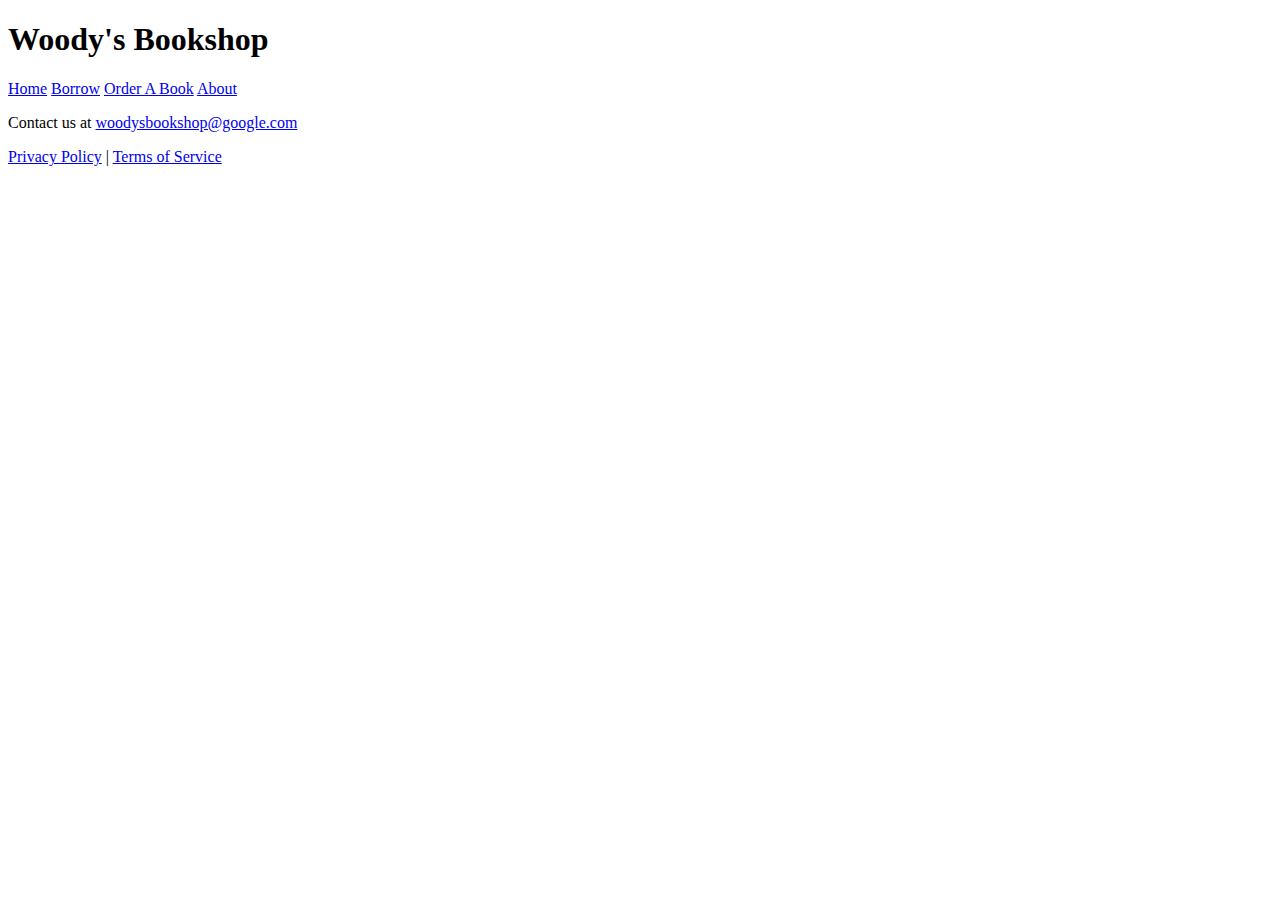
==== iwp/as3/index.html @ 8415024e "Create index.html" ====
<!DOCTYPE html>
<html lang="en">
<head>
    <meta charset="UTF-8">
    <meta name="viewport" content="width=device-width, initial-scale=1.0">
    <title>Woody's Bookshop</title>
    <link rel="stylesheet" href="styles.css">
</head>
<body>

    <header>
        <h1>Woody's Bookshop</h1>
        <nav>
            <a href="#home">Home</a>
            <a href="#services">Borrow</a>
            <a href="#contact">Order A Book</a>
            <a href="#about">About</a>
        </nav>
    </header>


    <footer>
        <p>Contact us at <a href="mailto:woodysbookshop@google.com">woodysbookshop@google.com</a></p>
        <p><a href="#privacy-policy">Privacy Policy</a> | <a href="#terms-of-service">Terms of Service</a></p>
    </footer>

</body>
</html>
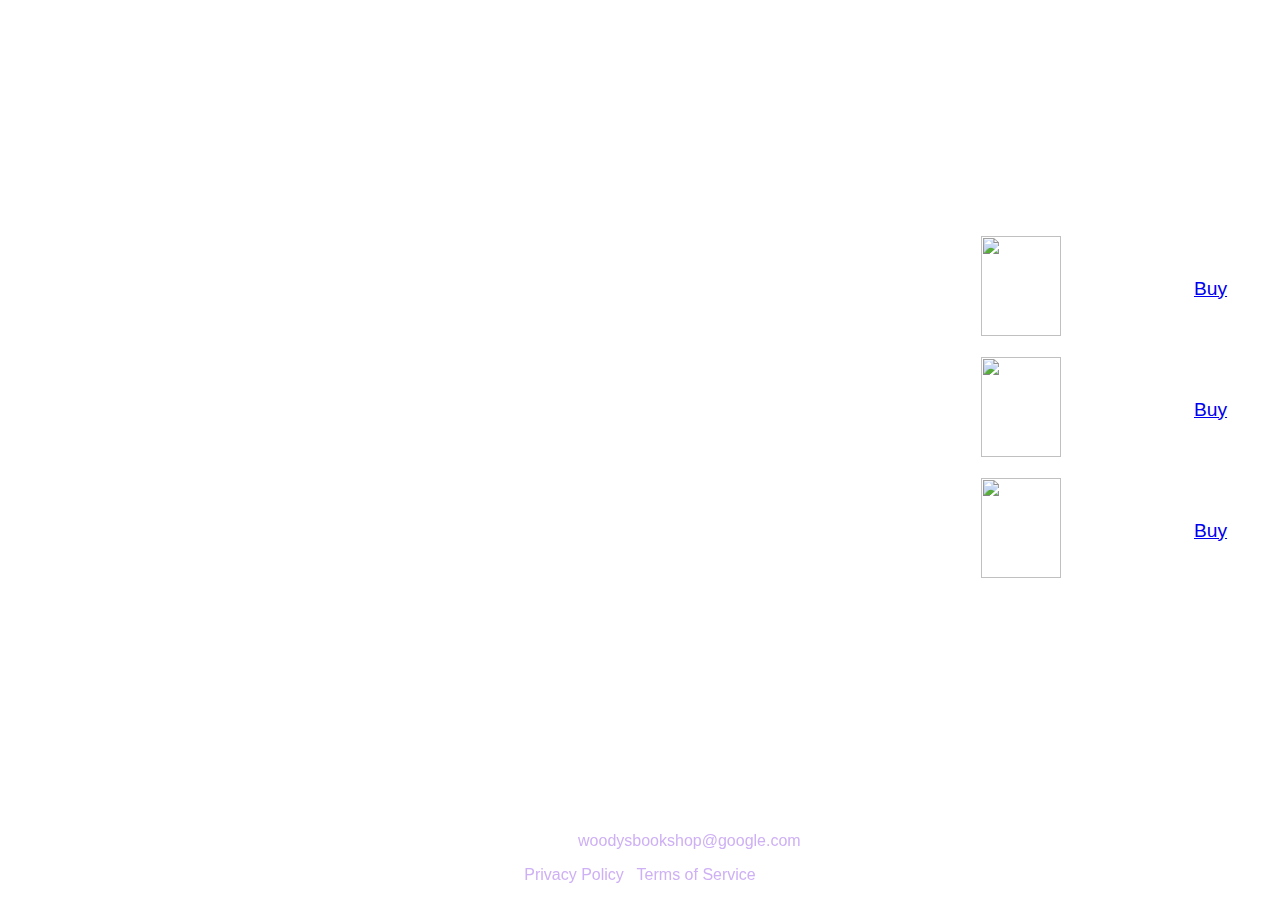
==== commit 2ecec576: "Update index.html" ====
--- a/iwp/as3/index.html
+++ b/iwp/as3/index.html
@@ -6,6 +6,8 @@
     <title>Woody's Bookshop</title>
     <link rel="stylesheet" href="styles.css">
 </head>
+
+
 <body>
 
     <header>
@@ -13,12 +15,47 @@
         <nav>
             <a href="#home">Home</a>
             <a href="#services">Borrow</a>
-            <a href="#contact">Order A Book</a>
+            <a href="#contact">Order</a>
             <a href="#about">About</a>
         </nav>
     </header>
 
+    <!-- <div class="flex-container">
+        <div>1</div>
+        <div>2</div>
+        <div>3</div>  
+      </div> -->
 
+      <table>
+        <thead>
+            <tr>
+                <th>Title</th>
+                <th>Author</th>
+                <th>cover</th>
+                <th>Link</th>
+            </tr>
+        </thead>
+        <tbody>
+            <tr>
+                <td>The lord of the Rings</td>
+                <td>John A.R. Tolkien</td>
+                <td ><img src="https://cdn.img.gen.in/saradhi-books/64565/portfolio.jpg?height=200&biz=2596&meta=true" width="80px"; height="100px"; /></td>
+                <td><a href="arch.pdf" >Buy</a></td>
+            </tr>
+            <tr>
+                <td>To kill a Monkingbird</td>
+                <td>Harper Lee</td>
+                <td ><img src="https://encrypted-tbn0.gstatic.com/images?q=tbn:ANd9GcSe7FSXuLfWs-b5JyLrZwGsNM6fk0-ikkBV2g&s" width="80px"; height="100px";/></td>
+                <td><a href="arch.pdf" >Buy</a></td>
+            </tr>
+            <tr>
+                <td>Don Quixote</td>
+                <td>Miguel Cervantes</td>
+                <td><img src="https://encrypted-tbn0.gstatic.com/images?q=tbn:ANd9GcQBtfboQCm7o718NaNZhfseuilsnyVQLG4fPA&s" width="80px"; height="100px";/></td>
+                <td><a href="arch.pdf" >Buy</a></td>
+            </tr>
+        </tbody>
+    </table>
     <footer>
         <p>Contact us at <a href="mailto:woodysbookshop@google.com">woodysbookshop@google.com</a></p>
         <p><a href="#privacy-policy">Privacy Policy</a> | <a href="#terms-of-service">Terms of Service</a></p>
--- a/iwp/as3/styles.css
+++ b/iwp/as3/styles.css
@@ -0,0 +1,96 @@
+body {
+    background: url('grad.png');
+    background-size: cover;
+    background-position: center top;
+    font-family: 'Segoe UI', Tahoma, Geneva, Verdana, sans-serif;
+    margin: 0;
+    padding: 0;
+    text-align: center;
+}
+
+/* Header */
+header {
+    height: 150px;
+    background-size: cover;
+    color: rgb(255, 255, 255);
+    padding: 20px;
+    display: flex;
+    justify-content: space-between;
+}
+
+
+header h1 {
+    margin: 0;
+    font-size: 50px;
+}
+
+nav {
+    font-size: 13px;
+    font-weight: bold;
+    text-align: right;
+}
+
+/*flex body*/
+.flex-container {
+    height: 400px;
+    display: flex;
+  }
+.flex-container > div {
+    height: 20%;
+    background-color: #f1f1f1;
+    margin: 10px;
+    padding: 20px;
+    font-size: 30px;
+  }
+
+nav a {
+    color: rgb(255, 255, 255);
+    margin: 0 15px;
+    text-decoration: none;
+}
+
+/* Footer */
+footer {
+    position: fixed;
+    left: 0;
+    bottom: 0;
+    width: 100%;
+    color: white;
+    text-align: center;
+}
+
+footer a {
+    color: #ceb0f5;
+    text-decoration: none;
+}
+
+footer a:hover {
+    text-decoration: underline;
+}
+
+
+table {
+    width: 100%;
+    height: 100%;
+    border-collapse: collapse;
+    margin: 0;
+    color: white;
+    font-size: larger;
+    text-decoration: none;
+}
+
+th, td {
+    padding: 8px;
+    text-align: center;
+    height: calc(100% / 8);
+    text-decoration: none;
+}
+
+th {
+    color: rgb(255, 255, 255);
+}
+
+
+td:hover {
+    background-color: #eeddf736;
+}
